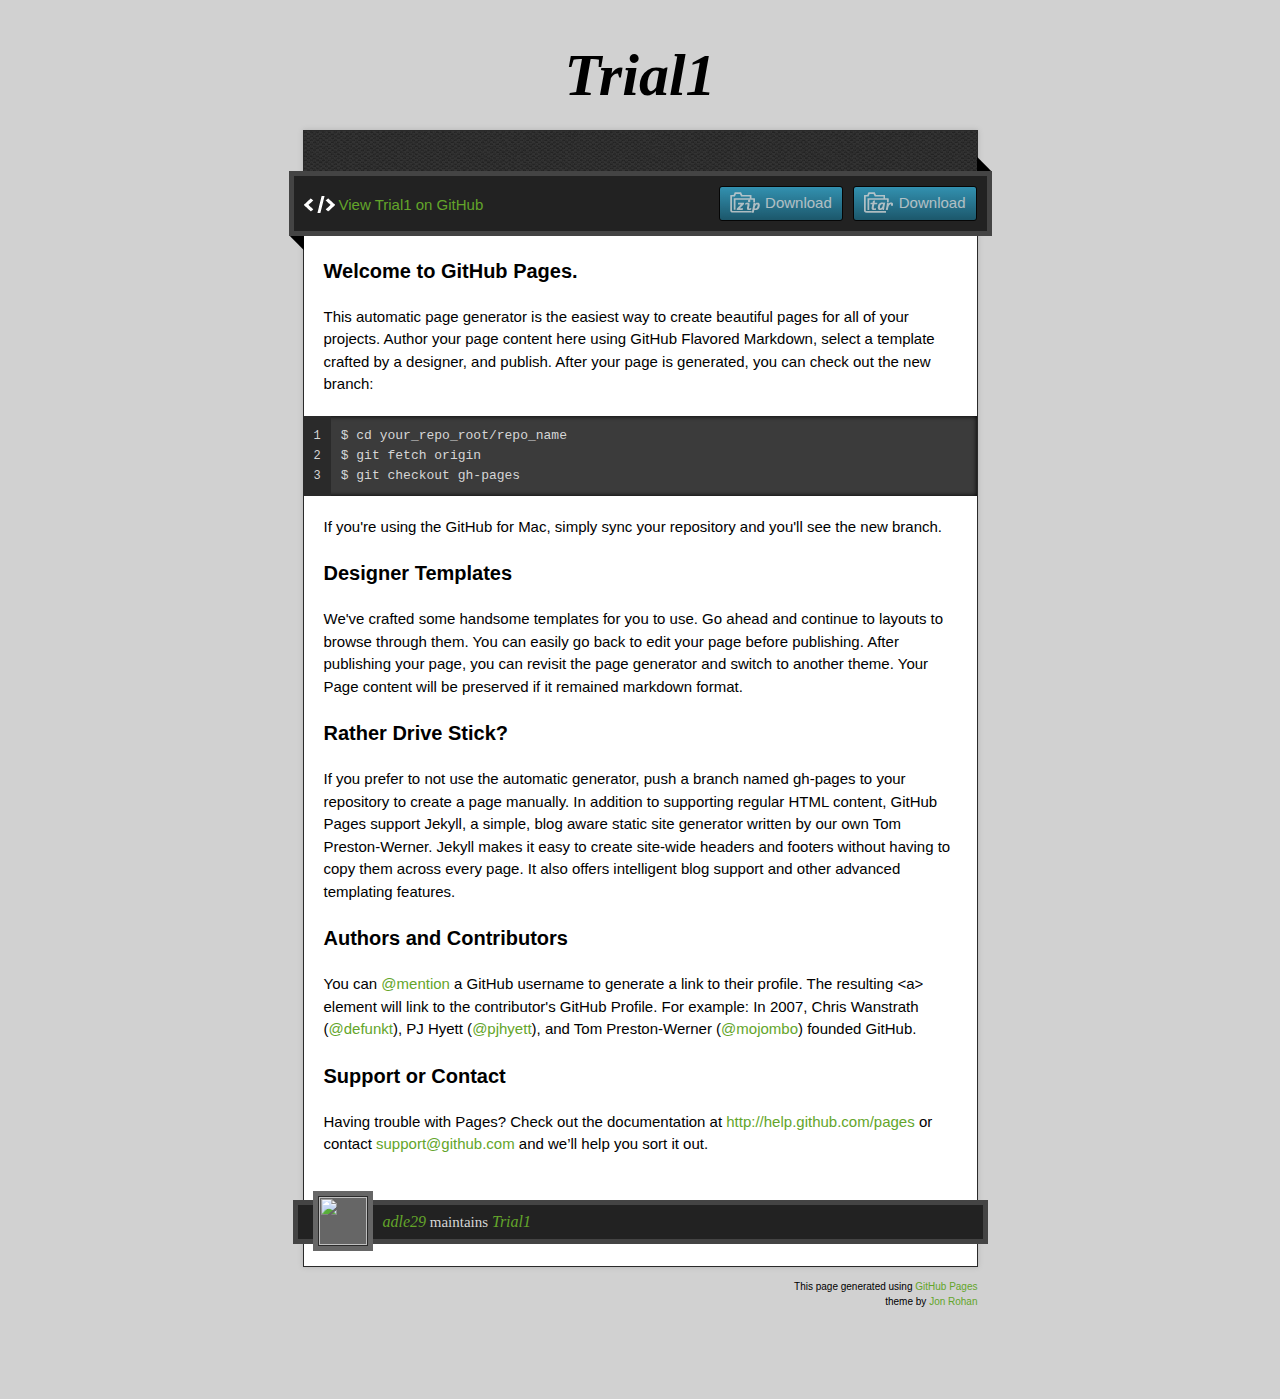
==== index.html @ f9bfad27 "Create gh-pages branch via GitHub" ====
<!doctype html>
<!-- The Time Machine GitHub pages theme was designed and developed by Jon Rohan, on Feb 7, 2012. -->
<!-- Follow him for fun. http://twitter.com/jonrohan. Tail his code on http://github.com/jonrohan -->
<html>
<head>
  <meta charset="utf-8">
  <meta http-equiv="X-UA-Compatible" content="IE=edge,chrome=1">

  <link rel="stylesheet" href="stylesheets/stylesheet.css" media="screen"/>
  <link rel="stylesheet" href="stylesheets/pygment_trac.css"/>
  <script type="text/javascript" src="https://ajax.googleapis.com/ajax/libs/jquery/1.7.1/jquery.min.js"></script>
  <script type="text/javascript" src="javascripts/script.js"></script>

  <title>Trial1</title>
  <meta name="description" content="">

  <meta name="viewport" content="width=device-width,initial-scale=1">

</head>

<body>

  <div class="wrapper">
    <header>
      <h1 class="title">Trial1</h1>
    </header>
    <div id="container">
      <p class="tagline"></p>
      <div id="main" role="main">
        <div class="download-bar">
        <div class="inner">
          <a href="https://github.com/adle29/Trial1/tarball/master" class="download-button tar"><span>Download</span></a>
          <a href="https://github.com/adle29/Trial1/zipball/master" class="download-button zip"><span>Download</span></a>
          <a href="https://github.com/adle29/Trial1" class="code">View Trial1 on GitHub</a>
        </div>
        <span class="blc"></span><span class="trc"></span>
        </div>
        <article class="markdown-body">
          <h3>Welcome to GitHub Pages.</h3>

<p>This automatic page generator is the easiest way to create beautiful pages for all of your projects. Author your page content here using GitHub Flavored Markdown, select a template crafted by a designer, and publish. After your page is generated, you can check out the new branch:</p>

<pre><code>$ cd your_repo_root/repo_name
$ git fetch origin
$ git checkout gh-pages
</code></pre>

<p>If you're using the GitHub for Mac, simply sync your repository and you'll see the new branch.</p>

<h3>Designer Templates</h3>

<p>We've crafted some handsome templates for you to use. Go ahead and continue to layouts to browse through them. You can easily go back to edit your page before publishing. After publishing your page, you can revisit the page generator and switch to another theme. Your Page content will be preserved if it remained markdown format.</p>

<h3>Rather Drive Stick?</h3>

<p>If you prefer to not use the automatic generator, push a branch named <code>gh-pages</code> to your repository to create a page manually. In addition to supporting regular HTML content, GitHub Pages support Jekyll, a simple, blog aware static site generator written by our own Tom Preston-Werner. Jekyll makes it easy to create site-wide headers and footers without having to copy them across every page. It also offers intelligent blog support and other advanced templating features.</p>

<h3>Authors and Contributors</h3>

<p>You can <a href="https://github.com/blog/821" class="user-mention">@mention</a> a GitHub username to generate a link to their profile. The resulting <code>&lt;a&gt;</code> element will link to the contributor's GitHub Profile. For example: In 2007, Chris Wanstrath (<a href="https://github.com/defunkt" class="user-mention">@defunkt</a>), PJ Hyett (<a href="https://github.com/pjhyett" class="user-mention">@pjhyett</a>), and Tom Preston-Werner (<a href="https://github.com/mojombo" class="user-mention">@mojombo</a>) founded GitHub.</p>

<h3>Support or Contact</h3>

<p>Having trouble with Pages? Check out the documentation at <a href="http://help.github.com/pages">http://help.github.com/pages</a> or contact <a href="mailto:support@github.com">support@github.com</a> and we’ll help you sort it out.</p>
        </article>
      </div>
    </div>
    <footer>
      <div class="owner">
      <p><a href="https://github.com/adle29" class="avatar"><img src="https://secure.gravatar.com/avatar/184b99dfa867091d655365c87e302cf8?s=30&amp;d=https://a248.e.akamai.net/assets.github.com%2Fimages%2Fgravatars%2Fgravatar-140.png" width="48" height="48"/></a> <a href="https://github.com/adle29">adle29</a> maintains <a href="https://github.com/adle29/Trial1">Trial1</a></p>


      </div>
      <div class="creds">
        <small>This page generated using <a href="https://pages.github.com/">GitHub Pages</a><br/>theme by <a href="http://twitter.com/jonrohan/">Jon Rohan</a></small>
      </div>
    </footer>
  </div>
  <div class="current-section">
    <a href="#top">Scroll to top</a>
    <a href="https://github.com/adle29/Trial1/tarball/master" class="tar">tar</a><a href="https://github.com/adle29/Trial1/zipball/master" class="zip">zip</a><a href="" class="code">source code</a>
    <p class="name"></p>
  </div>

  
</body>
</html>
---- stylesheets/stylesheet.css ----
/* http://meyerweb.com/eric/tools/css/reset/
   v2.0 | 20110126
   License: none (public domain)
*/

html, body, div, span, applet, object, iframe,
h1, h2, h3, h4, h5, h6, p, blockquote, pre,
a, abbr, acronym, address, big, cite, code,
del, dfn, em, img, ins, kbd, q, s, samp,
small, strike, strong, sub, sup, tt, var,
b, u, i, center,
dl, dt, dd, ol, ul, li,
fieldset, form, label, legend,
table, caption, tbody, tfoot, thead, tr, th, td,
article, aside, canvas, details, embed,
figure, figcaption, footer, header, hgroup,
menu, nav, output, ruby, section, summary,
time, mark, audio, video {
  margin: 0;
  padding: 0;
  border: 0;
  font-size: 100%;
  font: inherit;
  vertical-align: baseline;
}
/* HTML5 display-role reset for older browsers */
article, aside, details, figcaption, figure,
footer, header, hgroup, menu, nav, section {
  display: block;
}
body {
  line-height: 1;
}
ol, ul {
  list-style: none;
}
blockquote, q {
  quotes: none;
}
blockquote:before, blockquote:after,
q:before, q:after {
  content: '';
  content: none;
}
table {
  border-collapse: collapse;
  border-spacing: 0;
}

/* Style */

body {
  font-size: 15px;
  font-family: Arial, Arial, Helvetica, sans-serif;
  line-height: 1.5;
  background: #D1D1D1;
}

a {
  color: #63a52a;
  text-decoration: none;
  -webkit-transition: color ease-in-out 0.3s;
}

a:hover {
  text-decoration: underline;
  color: #90D355;
}

h1.title {
  margin: 30px 20px 10px;
  font-size: 60px;
  font-weight: bold;
  font-style: italic;
  font-family:Georgia, serif;
  text-align: center;
}

.wrapper {
  width: 675px;
  margin: 0 auto;
}

#container {
  border: 1px solid #2a2a2a;
  background: #ddd url(../images/pattern.png);
  box-shadow: 0 0 5px #b1b1b1;
}

p.tagline {
  padding: 20px 20px 0;
  color: #fff;
  font-size: 17px;
}

#main {
  margin-top: 20px;
  padding: 0 20px 90px;
  background-color: #fff;
}

.download-bar {
  background: #222;
  border: 5px solid #444;
  padding: 10px;
  margin: 0 -35px 20px;
  position: relative;
}

.download-bar .inner {
  overflow: hidden;
}

.download-bar .watch-fork iframe {
  display: block;
  float: left;
  border-right: 1px solid #ddd;
  padding-right: 5px;
}
.download-bar .watch-fork iframe.last {
  border-right: 0 none;
  padding-right: 0;
  padding-left: 5px;
  border-left: 1px solid #fff;
}
.download-bar .watch-fork {
  overflow: hidden;
  float: right;
  background-color: #eee;
  padding: 5px;
  border-radius: 3px;
}

.download-bar .blc {
  border: 10px solid black;
  border-color: transparent transparent black;
  width: 0;
  height: 0;
  display: block;
  position: absolute;
  bottom: -15px;
  left: 0;
  -moz-transform: rotate(45deg);
  -webkit-transform: rotate(45deg);
}

.download-bar .trc {
  border: 10px solid black;
  border-color:  black transparent transparent;
  width: 0;
  height: 0;
  display: block;
  position: absolute;
  top: -15px;
  right: 0;
  -moz-transform: rotate(45deg);
  -webkit-transform: rotate(45deg);
}

.download-bar .avatar {
  border: 1px solid black;
  display: block;
  padding: 4px;
  float: left;
}

.download-bar .avatar img {
  display: block;
}

.download-bar a.code {
  background: transparent url(../images/code.png) no-repeat 0 2px;
  padding-left: 35px;
  margin-top: 8px;
  display: block;
  float: left;
  text-indent: 0;
  width: auto;
  height: auto;
  opacity: 1;
  -moz-opacity: 1;
  filter:alpha(opacity=1);
}

.current-section {
  position: fixed;
  top: 0;
  left: 50%;
  width: 693px;
  margin-left: -352px;
  background: #222;
  border: 5px solid #444;
  color: #fff;
  opacity: 0;
  visibility: hidden;
  -webkit-transition: opacity ease-in-out 0.3s;
}

.current-section p {
  padding: 5px 27px;
  font-size: 24px;
  font-weight: bold;
}

.current-section a {
  float: right;
  text-indent: -10000px;
  background: transparent url(../images/top.png) no-repeat 0 0;
  width: 20px;
  height: 20px;
  opacity: 0.8;
  margin-right: 12px;
  margin-top: 12px;
  -moz-opacity: 0.8;
  filter:alpha(opacity=8);
  -webkit-transition: opacity ease-in-out 0.3s;
}

.current-section a:hover {
  opacity: 1;
  -moz-opacity: 1;
  filter:alpha(opacity=1);
}

.current-section a.zip {
  margin-right: 8px;
}

a.zip,
a.zip span {
  background: transparent url(../images/zip.png) no-repeat 0 0;
  width: 30px;
  height: 21px;
  opacity: 0.8;
  display: inline-block;
  text-indent: -10000px;
  -moz-opacity: 0.8;
  filter:alpha(opacity=8);
  -webkit-transition: opacity ease-in-out 0.3s;
}

a.tar,
a.tar span {
  background: transparent url(../images/tar.png) no-repeat 0 0;
  width: 30px;
  height: 21px;
  opacity: 0.8;
  display: inline-block;
  text-indent: -10000px;
  -moz-opacity: 0.8;
  filter:alpha(opacity=8);
  -webkit-transition: opacity ease-in-out 0.3s;
}

a.code {
  background: transparent url(../images/code.png) no-repeat 0 2px;
  width: 30px;
  height: 21px;
  display: block;
  opacity: 0.8;
  display: inline-block;
  text-indent: -10000px;
  -moz-opacity: 0.8;
  filter:alpha(opacity=8);
  -webkit-transition: opacity ease-in-out 0.3s;
}

a.zip:hover,
a.tar:hover,
a.code:hover {
  opacity: 1;
  -moz-opacity: 1;
  filter:alpha(opacity=1);
}

a.download-button {
  border: 1px solid black;
  border-radius: 3px;
  display: inline-block;
  text-indent: 0!important;
  width: auto;
  float: right;
  background: #999; /* for non-css3 browsers */
  filter: progid:DXImageTransform.Microsoft.gradient(startColorstr='#37ADD4', endColorstr='#1B657E'); /* for IE */
  background: -webkit-gradient(linear, left top, left bottom, from(#37ADD4), to(#1B657E)); /* for webkit browsers */
  background: -moz-linear-gradient(top,  #37ADD4,  #1B657E); /* for firefox 3.6+ */
  height: auto;
  margin-left: 10px;
}

a.download-button span {
  background-position: 10px 5px;
  width: auto;
  height: auto;
  padding: 5px 10px;
  padding-left: 45px;
  display: inline-block;
  text-indent: 0!important;
  color: #fff;
}

footer {
  margin-bottom: 60px;
  padding-bottom: 60px;
}

footer .owner {
  background: #222;
  border: 5px solid #444;
  padding: 5px 15px;
  margin: -67px -10px 35px;
  color: #d6d6d6;
}

footer .creds small {
  float: right;
  font-size: 10px;
  text-align: right;
  margin-left: 15px;
}

footer .owner .avatar {
  background-color: #666;
  display: block;
  margin: -19px 10px 0 0;
  width: 60px;
  float: left;
}

footer .owner img {
  display: block;
  border: 1px solid #2a2a2a;
  margin: 5px;
}

footer .owner p {
  font-family:Georgia, serif;
}

footer .owner p a {
  font-size: 16px;
  font-style: italic;
}

/* Markdown */
.markdown-body h1,
.markdown-body h2,
.markdown-body h3,
.markdown-body h4,
.markdown-body h5,
.markdown-body h6,
.markdown-body p,
.markdown-body pre,
.markdown-body ul,
.markdown-body ol,
.markdown-body dl,
.markdown-body table,
.markdown-body blockquote {
  margin-bottom: 20px;
}

.markdown-body h1,
.markdown-body h2,
.markdown-body h3,
.markdown-body h4,
.markdown-body h5,
.markdown-body h6 {
  font-weight: bold;
}

.markdown-body h1 {
  font-size: 28px;
}

.markdown-body h2 {
  font-size: 24px;
  color: #557398;
}

.markdown-body h3 {
  font-size: 20px;
}

.markdown-body h4 {
  font-size: 18px;
}

.markdown-body h5 {
  font-size: 16px;
}

.markdown-body pre {
  padding: 10px 70px 10px 0;
  margin-left: -20px;
  margin-right: -20px;
  font-family: 'Monaco', 'Lucida Console', monospace;
  font-size: 13px;
  line-height: 20px;
  box-shadow: inset 0 0 5px #000;
  word-wrap: break-word;
  background-color:#3b3b3b;
  color: #d6d6d6;
}

.markdown-body pre.lines {
  font-size: 12px;
  margin:0 10px 0 -20px;
  padding: 10px;
  float:  left;
  display: block;
  text-align: right;
  box-shadow: none;
  background-color:#2a2a2a;
  color: #d6d6d6;
}

.markdown-body ul,
.markdown-body ol {
  padding-left: 30px;
}

.markdown-body ul {
  list-style-type: disc;
}

.markdown-body li,
.markdown-body li p,
.markdown-body dd,
.markdown-body dd p {
  margin-bottom: 10px;
}

.markdown-body li pre,
.markdown-body li pre.lines,
.markdown-body dd pre,
.markdown-body dd pre.lines {
  margin-left: -35px;
}

.markdown-body dt {
  font-weight: bold;
  font-style: italic;
}

.markdown-body dd {
  margin-left: 15px;
}

.markdown-body table {
  width: 673px;
  margin-left: -20px;
  margin-right: -20px;
}

.markdown-body tbody {
  border-top: 2px solid #557398;
  border-bottom: 2px solid #557398;
  background-color: #EBEFF4;
}

.markdown-body table td * {
  margin: 0;
}

.markdown-body td {
  border-right: 1px solid #557398;
  border-bottom: 1px solid #557398;
  padding: 5px;
}

.markdown-body td:first-child,
.markdown-body th:first-child {
  width: 30%;
  padding-left: 20px;
}

.markdown-body td:last-child {
  border-right: 0 none;
}

.markdown-body th {
  font-size: 18px;
  font-weight: bold;
  text-align: left;
  padding: 5px;
}

.markdown-body tt {
  background-color:#3b3b3b;
  color: #d6d6d6;
  padding: 2px 3px;
}

.markdown-body blockquote {
  font-style: italic;
  font-family:Georgia, serif;
  font-size: 17px;
  border-top: 3px solid #333;
  border-bottom: 3px solid #333;
  padding: 10px 20px;
  padding-left: 50px;
}

.markdown-body blockquote:before {
  font-style: italic;
  font-family: Georgia, serif;
  font-size: 90px;
  height: 90px;
  margin-left: -60px;
  margin-top: -25px;
  content: "‟";
  display: block;
  float: left;
}

.markdown-body img {
  max-width: 100%;
}

.highlight  { background: #ffffff; }
.highlight .c { color: #999988; font-style: italic } /* Comment */
.highlight .err { color: #a61717; background-color: #e3d2d2 } /* Error */
.highlight .k { font-weight: bold } /* Keyword */
.highlight .o { font-weight: bold } /* Operator */
.highlight .cm { color: #999988; font-style: italic } /* Comment.Multiline */
.highlight .cp { color: #999999; font-weight: bold } /* Comment.Preproc */
.highlight .c1 { color: #999988; font-style: italic } /* Comment.Single */
.highlight .cs { color: #999999; font-weight: bold; font-style: italic } /* Comment.Special */
.highlight .gd { color: #000000; background-color: #ffdddd } /* Generic.Deleted */
.highlight .gd .x { color: #000000; background-color: #ffaaaa } /* Generic.Deleted.Specific */
.highlight .ge { font-style: italic } /* Generic.Emph */
.highlight .gr { color: #aa0000 } /* Generic.Error */
.highlight .gh { color: #999999 } /* Generic.Heading */
.highlight .gi { color: #000000; background-color: #ddffdd } /* Generic.Inserted */
.highlight .gi .x { color: #000000; background-color: #aaffaa } /* Generic.Inserted.Specific */
.highlight .go { color: #888888 } /* Generic.Output */
.highlight .gp { color: #555555 } /* Generic.Prompt */
.highlight .gs { font-weight: bold } /* Generic.Strong */
.highlight .gu { color: #800080; font-weight: bold; } /* Generic.Subheading */
.highlight .gt { color: #aa0000 } /* Generic.Traceback */
.highlight .kc { font-weight: bold } /* Keyword.Constant */
.highlight .kd { font-weight: bold } /* Keyword.Declaration */
.highlight .kn { font-weight: bold } /* Keyword.Namespace */
.highlight .kp { font-weight: bold } /* Keyword.Pseudo */
.highlight .kr { font-weight: bold } /* Keyword.Reserved */
.highlight .kt { color: #445588; font-weight: bold } /* Keyword.Type */
.highlight .m { color: #009999 } /* Literal.Number */
.highlight .s { color: #d14 } /* Literal.String */
.highlight .na { color: #008080 } /* Name.Attribute */
.highlight .nb { color: #0086B3 } /* Name.Builtin */
.highlight .nc { color: #445588; font-weight: bold } /* Name.Class */
.highlight .no { color: #008080 } /* Name.Constant */
.highlight .ni { color: #800080 } /* Name.Entity */
.highlight .ne { color: #990000; font-weight: bold } /* Name.Exception */
.highlight .nf { color: #990000; font-weight: bold } /* Name.Function */
.highlight .nn { color: #555555 } /* Name.Namespace */
.highlight .nt { color: #000080 } /* Name.Tag */
.highlight .nv { color: #008080 } /* Name.Variable */
.highlight .ow { font-weight: bold } /* Operator.Word */
.highlight .w { color: #bbbbbb } /* Text.Whitespace */
.highlight .mf { color: #009999 } /* Literal.Number.Float */
.highlight .mh { color: #009999 } /* Literal.Number.Hex */
.highlight .mi { color: #009999 } /* Literal.Number.Integer */
.highlight .mo { color: #009999 } /* Literal.Number.Oct */
.highlight .sb { color: #d14 } /* Literal.String.Backtick */
.highlight .sc { color: #d14 } /* Literal.String.Char */
.highlight .sd { color: #d14 } /* Literal.String.Doc */
.highlight .s2 { color: #d14 } /* Literal.String.Double */
.highlight .se { color: #d14 } /* Literal.String.Escape */
.highlight .sh { color: #d14 } /* Literal.String.Heredoc */
.highlight .si { color: #d14 } /* Literal.String.Interpol */
.highlight .sx { color: #d14 } /* Literal.String.Other */
.highlight .sr { color: #009926 } /* Literal.String.Regex */
.highlight .s1 { color: #d14 } /* Literal.String.Single */
.highlight .ss { color: #990073 } /* Literal.String.Symbol */
.highlight .bp { color: #999999 } /* Name.Builtin.Pseudo */
.highlight .vc { color: #008080 } /* Name.Variable.Class */
.highlight .vg { color: #008080 } /* Name.Variable.Global */
.highlight .vi { color: #008080 } /* Name.Variable.Instance */
.highlight .il { color: #009999 } /* Literal.Number.Integer.Long */
---- stylesheets/pygment_trac.css ----
.highlight  { background: #ffffff; }
.highlight .c { color: #999988; font-style: italic } /* Comment */
.highlight .err { color: #a61717; background-color: #e3d2d2 } /* Error */
.highlight .k { font-weight: bold } /* Keyword */
.highlight .o { font-weight: bold } /* Operator */
.highlight .cm { color: #999988; font-style: italic } /* Comment.Multiline */
.highlight .cp { color: #999999; font-weight: bold } /* Comment.Preproc */
.highlight .c1 { color: #999988; font-style: italic } /* Comment.Single */
.highlight .cs { color: #999999; font-weight: bold; font-style: italic } /* Comment.Special */
.highlight .gd { color: #000000; background-color: #ffdddd } /* Generic.Deleted */
.highlight .gd .x { color: #000000; background-color: #ffaaaa } /* Generic.Deleted.Specific */
.highlight .ge { font-style: italic } /* Generic.Emph */
.highlight .gr { color: #aa0000 } /* Generic.Error */
.highlight .gh { color: #999999 } /* Generic.Heading */
.highlight .gi { color: #000000; background-color: #ddffdd } /* Generic.Inserted */
.highlight .gi .x { color: #000000; background-color: #aaffaa } /* Generic.Inserted.Specific */
.highlight .go { color: #888888 } /* Generic.Output */
.highlight .gp { color: #555555 } /* Generic.Prompt */
.highlight .gs { font-weight: bold } /* Generic.Strong */
.highlight .gu { color: #800080; font-weight: bold; } /* Generic.Subheading */
.highlight .gt { color: #aa0000 } /* Generic.Traceback */
.highlight .kc { font-weight: bold } /* Keyword.Constant */
.highlight .kd { font-weight: bold } /* Keyword.Declaration */
.highlight .kn { font-weight: bold } /* Keyword.Namespace */
.highlight .kp { font-weight: bold } /* Keyword.Pseudo */
.highlight .kr { font-weight: bold } /* Keyword.Reserved */
.highlight .kt { color: #445588; font-weight: bold } /* Keyword.Type */
.highlight .m { color: #009999 } /* Literal.Number */
.highlight .s { color: #d14 } /* Literal.String */
.highlight .na { color: #008080 } /* Name.Attribute */
.highlight .nb { color: #0086B3 } /* Name.Builtin */
.highlight .nc { color: #445588; font-weight: bold } /* Name.Class */
.highlight .no { color: #008080 } /* Name.Constant */
.highlight .ni { color: #800080 } /* Name.Entity */
.highlight .ne { color: #990000; font-weight: bold } /* Name.Exception */
.highlight .nf { color: #990000; font-weight: bold } /* Name.Function */
.highlight .nn { color: #555555 } /* Name.Namespace */
.highlight .nt { color: #000080 } /* Name.Tag */
.highlight .nv { color: #008080 } /* Name.Variable */
.highlight .ow { font-weight: bold } /* Operator.Word */
.highlight .w { color: #bbbbbb } /* Text.Whitespace */
.highlight .mf { color: #009999 } /* Literal.Number.Float */
.highlight .mh { color: #009999 } /* Literal.Number.Hex */
.highlight .mi { color: #009999 } /* Literal.Number.Integer */
.highlight .mo { color: #009999 } /* Literal.Number.Oct */
.highlight .sb { color: #d14 } /* Literal.String.Backtick */
.highlight .sc { color: #d14 } /* Literal.String.Char */
.highlight .sd { color: #d14 } /* Literal.String.Doc */
.highlight .s2 { color: #d14 } /* Literal.String.Double */
.highlight .se { color: #d14 } /* Literal.String.Escape */
.highlight .sh { color: #d14 } /* Literal.String.Heredoc */
.highlight .si { color: #d14 } /* Literal.String.Interpol */
.highlight .sx { color: #d14 } /* Literal.String.Other */
.highlight .sr { color: #009926 } /* Literal.String.Regex */
.highlight .s1 { color: #d14 } /* Literal.String.Single */
.highlight .ss { color: #990073 } /* Literal.String.Symbol */
.highlight .bp { color: #999999 } /* Name.Builtin.Pseudo */
.highlight .vc { color: #008080 } /* Name.Variable.Class */
.highlight .vg { color: #008080 } /* Name.Variable.Global */
.highlight .vi { color: #008080 } /* Name.Variable.Instance */
.highlight .il { color: #009999 } /* Literal.Number.Integer.Long */

.type-csharp .highlight .k { color: #0000FF }
.type-csharp .highlight .kt { color: #0000FF }
.type-csharp .highlight .nf { color: #000000; font-weight: normal }
.type-csharp .highlight .nc { color: #2B91AF }
.type-csharp .highlight .nn { color: #000000 }
.type-csharp .highlight .s { color: #A31515 }
.type-csharp .highlight .sc { color: #A31515 }
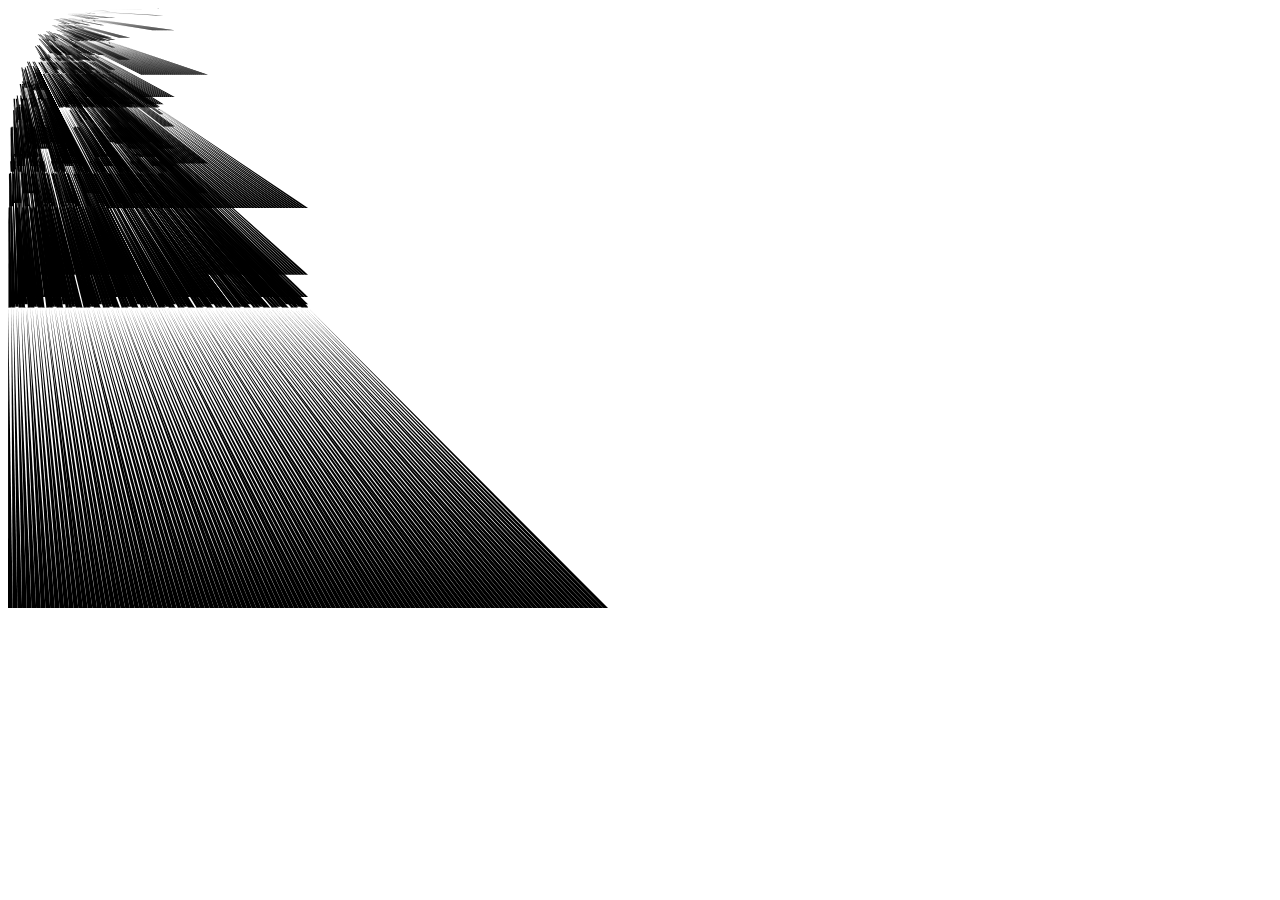
==== commit 14189a24: "Update index.html" ====
--- a/index.html
+++ b/index.html
@@ -3,85 +3,54 @@
 <!-- Follow him for fun. http://twitter.com/jonrohan. Tail his code on http://github.com/jonrohan -->
 <html>
 <head>
-  <meta charset="utf-8">
-  <meta http-equiv="X-UA-Compatible" content="IE=edge,chrome=1">
-
-  <link rel="stylesheet" href="stylesheets/stylesheet.css" media="screen"/>
-  <link rel="stylesheet" href="stylesheets/pygment_trac.css"/>
-  <script type="text/javascript" src="https://ajax.googleapis.com/ajax/libs/jquery/1.7.1/jquery.min.js"></script>
-  <script type="text/javascript" src="javascripts/script.js"></script>
-
-  <title>Trial1</title>
-  <meta name="description" content="">
-
-  <meta name="viewport" content="width=device-width,initial-scale=1">
-
+  
 </head>
 
 <body>
+<canvas id="canvas" width="600" height="600" />
+<script> 
+  var canvas = document.getElementById("canvas");
+var c = canvas.getContext("2d");
 
-  <div class="wrapper">
-    <header>
-      <h1 class="title">Trial1</h1>
-    </header>
-    <div id="container">
-      <p class="tagline"></p>
-      <div id="main" role="main">
-        <div class="download-bar">
-        <div class="inner">
-          <a href="https://github.com/adle29/Trial1/tarball/master" class="download-button tar"><span>Download</span></a>
-          <a href="https://github.com/adle29/Trial1/zipball/master" class="download-button zip"><span>Download</span></a>
-          <a href="https://github.com/adle29/Trial1" class="code">View Trial1 on GitHub</a>
-        </div>
-        <span class="blc"></span><span class="trc"></span>
-        </div>
-        <article class="markdown-body">
-          <h3>Welcome to GitHub Pages.</h3>
+var centerX = canvas.width /2;
 
-<p>This automatic page generator is the easiest way to create beautiful pages for all of your projects. Author your page content here using GitHub Flavored Markdown, select a template crafted by a designer, and publish. After your page is generated, you can check out the new branch:</p>
+var x1 = centerX;
+var y1 = 0;
+var x2 = canvas.width;
+var y2 = canvas.height;
+var x3 = 0;
+var y3 = canvas.height;
+var depth = 7;
 
-<pre><code>$ cd your_repo_root/repo_name
-$ git fetch origin
-$ git checkout gh-pages
-</code></pre>
+function sierpinki (x1, y1, x2, y2, x3, y3, depth){
+  if ( depth === 0) {
+    drawTriangle (x1, y1, x2, y2, x3, y3);
+  }
+  else {
+    var x12 = (x1 + x2) / 3;
+    var y12 = (y1 + y2) / 3;
+    var x13 = (x1 + x3) / 3;
+    var y13 = (y1 + y3) / 3;
+    var x23 = (x2 + x3) / 2;
+    var y23 = (y2 + y3) / 2;
+    
+    sierpinki (x1, y1, x12, y12, x13, y13, depth-1);
+    sierpinki (x12, y12, x2, y2, x23, y23, depth-1);
+    sierpinki (x13, y13, x23, y23, x3, y3, depth-1);
+  }
+}
 
-<p>If you're using the GitHub for Mac, simply sync your repository and you'll see the new branch.</p>
+function drawTriangle (x1, y1, x2, y2, x3, y3) {
+  c.beginPath ();
+  c.moveTo(x1, y1);
+  c.lineTo (x2, y2);
+  c.lineTo(x3, y3);
+  c.fill();
+}
 
-<h3>Designer Templates</h3>
-
-<p>We've crafted some handsome templates for you to use. Go ahead and continue to layouts to browse through them. You can easily go back to edit your page before publishing. After publishing your page, you can revisit the page generator and switch to another theme. Your Page content will be preserved if it remained markdown format.</p>
-
-<h3>Rather Drive Stick?</h3>
-
-<p>If you prefer to not use the automatic generator, push a branch named <code>gh-pages</code> to your repository to create a page manually. In addition to supporting regular HTML content, GitHub Pages support Jekyll, a simple, blog aware static site generator written by our own Tom Preston-Werner. Jekyll makes it easy to create site-wide headers and footers without having to copy them across every page. It also offers intelligent blog support and other advanced templating features.</p>
-
-<h3>Authors and Contributors</h3>
-
-<p>You can <a href="https://github.com/blog/821" class="user-mention">@mention</a> a GitHub username to generate a link to their profile. The resulting <code>&lt;a&gt;</code> element will link to the contributor's GitHub Profile. For example: In 2007, Chris Wanstrath (<a href="https://github.com/defunkt" class="user-mention">@defunkt</a>), PJ Hyett (<a href="https://github.com/pjhyett" class="user-mention">@pjhyett</a>), and Tom Preston-Werner (<a href="https://github.com/mojombo" class="user-mention">@mojombo</a>) founded GitHub.</p>
-
-<h3>Support or Contact</h3>
-
-<p>Having trouble with Pages? Check out the documentation at <a href="http://help.github.com/pages">http://help.github.com/pages</a> or contact <a href="mailto:support@github.com">support@github.com</a> and we’ll help you sort it out.</p>
-        </article>
-      </div>
-    </div>
-    <footer>
-      <div class="owner">
-      <p><a href="https://github.com/adle29" class="avatar"><img src="https://secure.gravatar.com/avatar/184b99dfa867091d655365c87e302cf8?s=30&amp;d=https://a248.e.akamai.net/assets.github.com%2Fimages%2Fgravatars%2Fgravatar-140.png" width="48" height="48"/></a> <a href="https://github.com/adle29">adle29</a> maintains <a href="https://github.com/adle29/Trial1">Trial1</a></p>
-
-
-      </div>
-      <div class="creds">
-        <small>This page generated using <a href="https://pages.github.com/">GitHub Pages</a><br/>theme by <a href="http://twitter.com/jonrohan/">Jon Rohan</a></small>
-      </div>
-    </footer>
-  </div>
-  <div class="current-section">
-    <a href="#top">Scroll to top</a>
-    <a href="https://github.com/adle29/Trial1/tarball/master" class="tar">tar</a><a href="https://github.com/adle29/Trial1/zipball/master" class="zip">zip</a><a href="" class="code">source code</a>
-    <p class="name"></p>
-  </div>
-
+sierpinki (x1, y1, x2, y2, x3, y3, depth);
+  
+</script>
   
 </body>
 </html>
